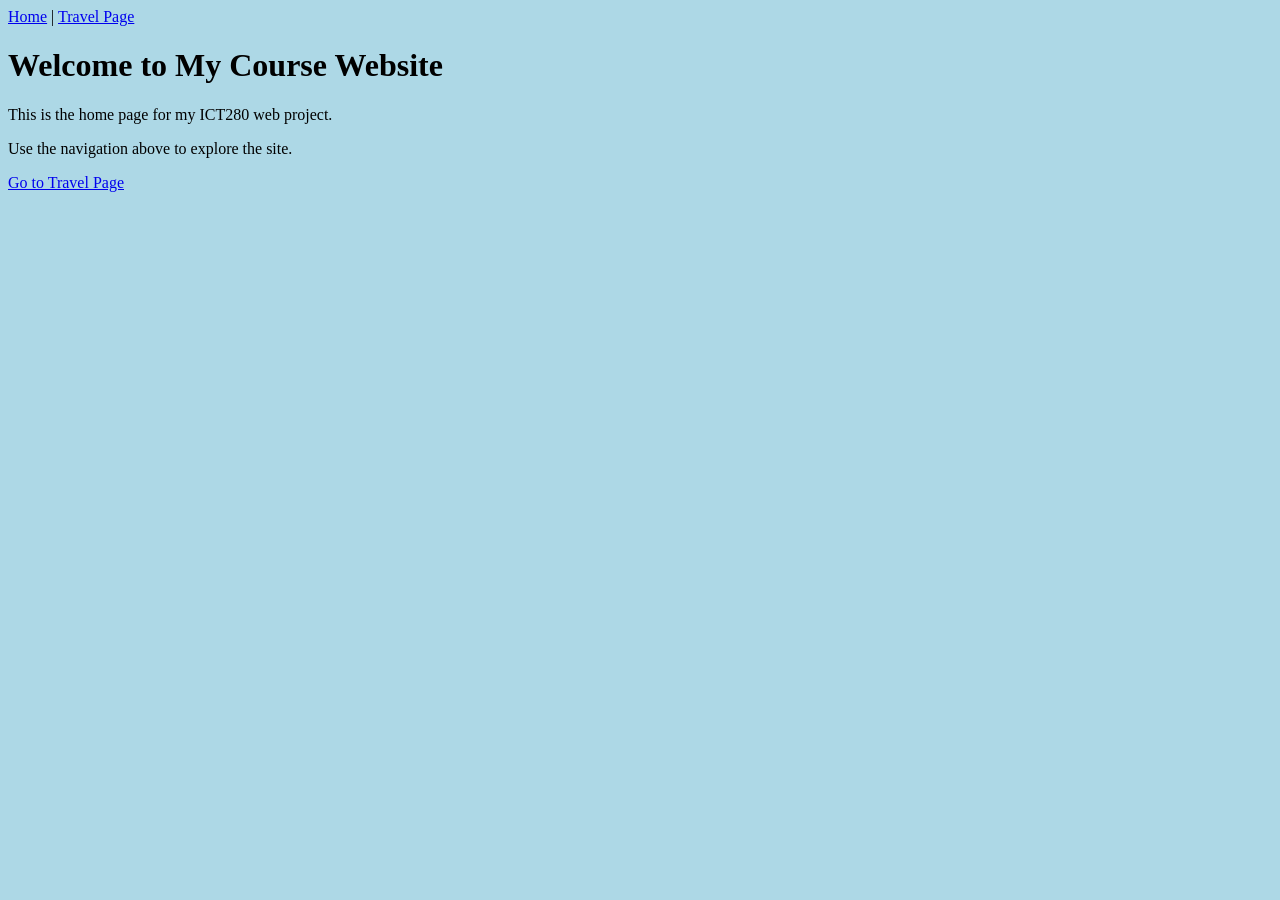
==== index.html @ 53af43a6 "Rename Index.html to index.html" ====
<!DOCTYPE html>
<html lang="en">
  <head>
    <meta charset="UTF-8">
    <title>ICT280 Home</title>
  </head>
  <body bgcolor="lightblue">

    <nav>
      <a href="index.html">Home</a> |
      <a href="html/project2.html">Travel Page</a>
    </nav>

    <h1>Welcome to My Course Website</h1>
    <p>This is the home page for my ICT280 web project.</p>
    <p>Use the navigation above to explore the site.</p>

    <a href="html/project2.html">Go to Travel Page</a>

  </body>
</html>
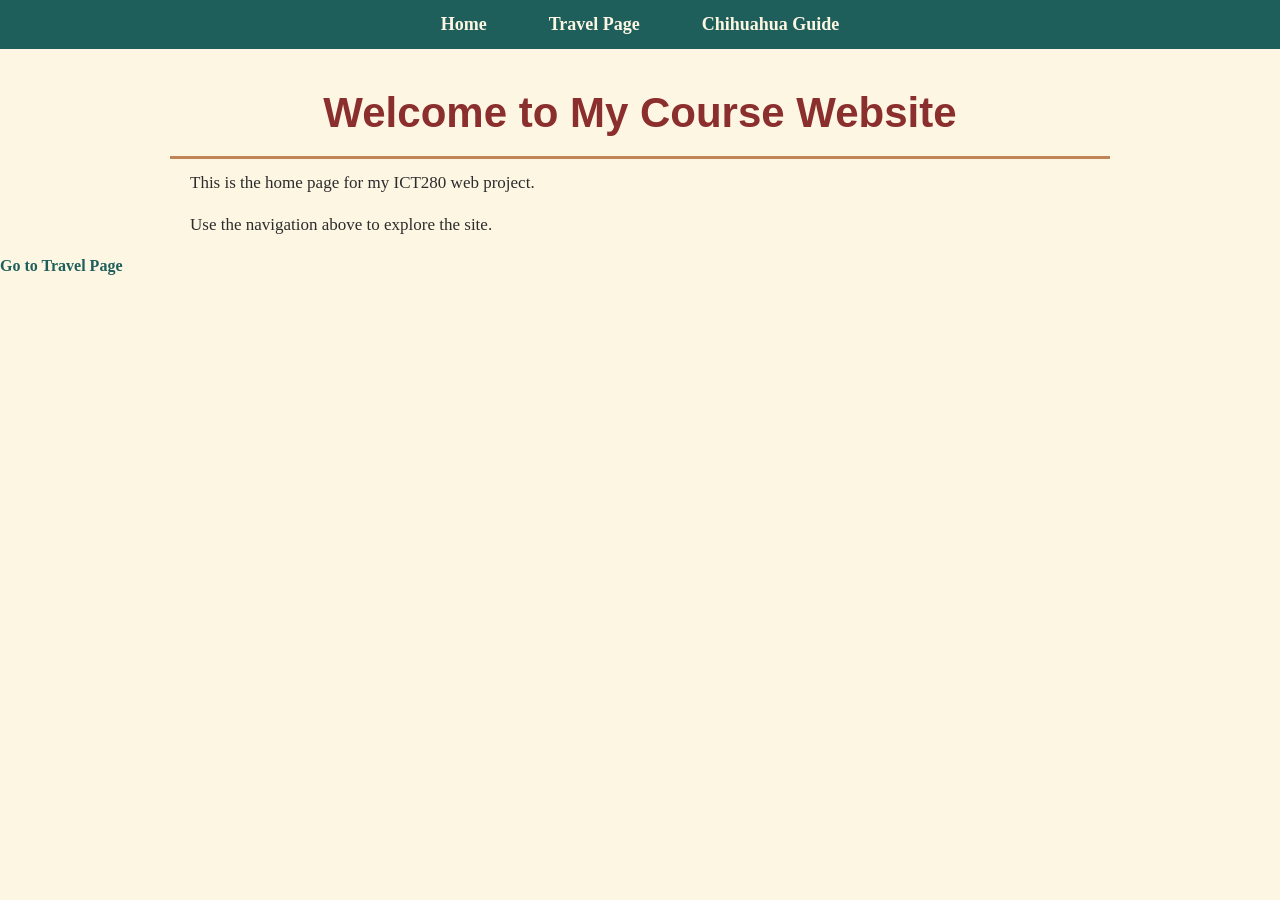
==== commit 7f22b4f5: "Add project3.html with Chihuahua travel guide, navigation, images, and updated external CSS" ====
--- a/index.html
+++ b/index.html
@@ -3,13 +3,17 @@
   <head>
     <meta charset="UTF-8">
     <title>ICT280 Home</title>
+    <link rel="stylesheet" href="css/styles.css">
   </head>
-  <body bgcolor="lightblue">
+  <body>
+<nav>
+    <ul class="navbar">
+        <li><a href="index.html">Home</a></li>
+        <li><a href="html/project2.html">Travel Page</a></li>
+        <li><a href="html/project3.html">Chihuahua Guide</a></li>
+    </ul>
+</nav>
 
-    <nav>
-      <a href="index.html">Home</a> |
-      <a href="html/project2.html">Travel Page</a>
-    </nav>
 
     <h1>Welcome to My Course Website</h1>
     <p>This is the home page for my ICT280 web project.</p>
--- a/css/styles.css
+++ b/css/styles.css
@@ -0,0 +1,123 @@
+/* ===== Base page styling ===== */
+body {
+    background-color: #fdf6e3;
+    font-family: Georgia, "Times New Roman", serif;
+    color: #2c2c2c;
+    margin: 0;
+    padding: 0;
+    line-height: 1.6;
+}
+
+/* ===== Main content container ===== */
+h1, h2, h3, p, ul, ol, img {
+    max-width: 900px;
+    margin-left: auto;
+    margin-right: auto;
+    padding-left: 20px;
+    padding-right: 20px;
+}
+
+/* ===== Headers ===== */
+h1 {
+    font-family: "Trebuchet MS", Arial, sans-serif;
+    color: #8b2e2e;
+    font-size: 42px;
+    text-align: center;
+    margin-top: 30px;
+    margin-bottom: 10px;
+    border-bottom: 3px solid #c08457;
+    padding-bottom: 10px;
+}
+
+h2 {
+    font-family: "Trebuchet MS", Arial, sans-serif;
+    color: #1f5f5b;
+    font-size: 28px;
+    margin-top: 30px;
+    margin-bottom: 10px;
+}
+
+h3 {
+    font-family: "Trebuchet MS", Arial, sans-serif;
+    color: #c08457;
+    font-size: 22px;
+    margin-top: 20px;
+    margin-bottom: 8px;
+}
+
+/* ===== Paragraphs ===== */
+p {
+    font-size: 17px;
+    margin-top: 10px;
+    margin-bottom: 15px;
+}
+
+/* ===== Lists ===== */
+ul, ol {
+    font-size: 17px;
+    padding-left: 60px;
+    margin-bottom: 20px;
+}
+
+ul li, ol li {
+    margin-bottom: 6px;
+}
+
+/* ===== Links ===== */
+a {
+    color: #1f5f5b;
+    text-decoration: none;
+    font-weight: bold;
+}
+
+a:hover {
+    color: #c08457;
+    text-decoration: underline;
+}
+
+/* ===== Navigation bar ===== */
+nav {
+    background-color: #1f5f5b;
+    padding: 10px 0;
+    margin-bottom: 20px;
+}
+
+ul.navbar {
+    list-style: none;
+    display: flex;
+    justify-content: center;
+    gap: 30px;
+    padding: 0;
+    margin: 0;
+    max-width: none;
+}
+
+ul.navbar li {
+    margin: 0;
+}
+
+ul.navbar a {
+    color: #fdf6e3;
+    font-size: 18px;
+    padding: 8px 16px;
+    border-radius: 4px;
+    transition: background-color 0.2s;
+}
+
+ul.navbar a:hover {
+    background-color: #c08457;
+    color: #fdf6e3;
+    text-decoration: none;
+}
+
+/* ===== Images ===== */
+img {
+    display: block;
+    max-width: 600px;
+    width: 100%;
+    height: auto;
+    margin-top: 15px;
+    margin-bottom: 15px;
+    border: 3px solid #c08457;
+    border-radius: 6px;
+}
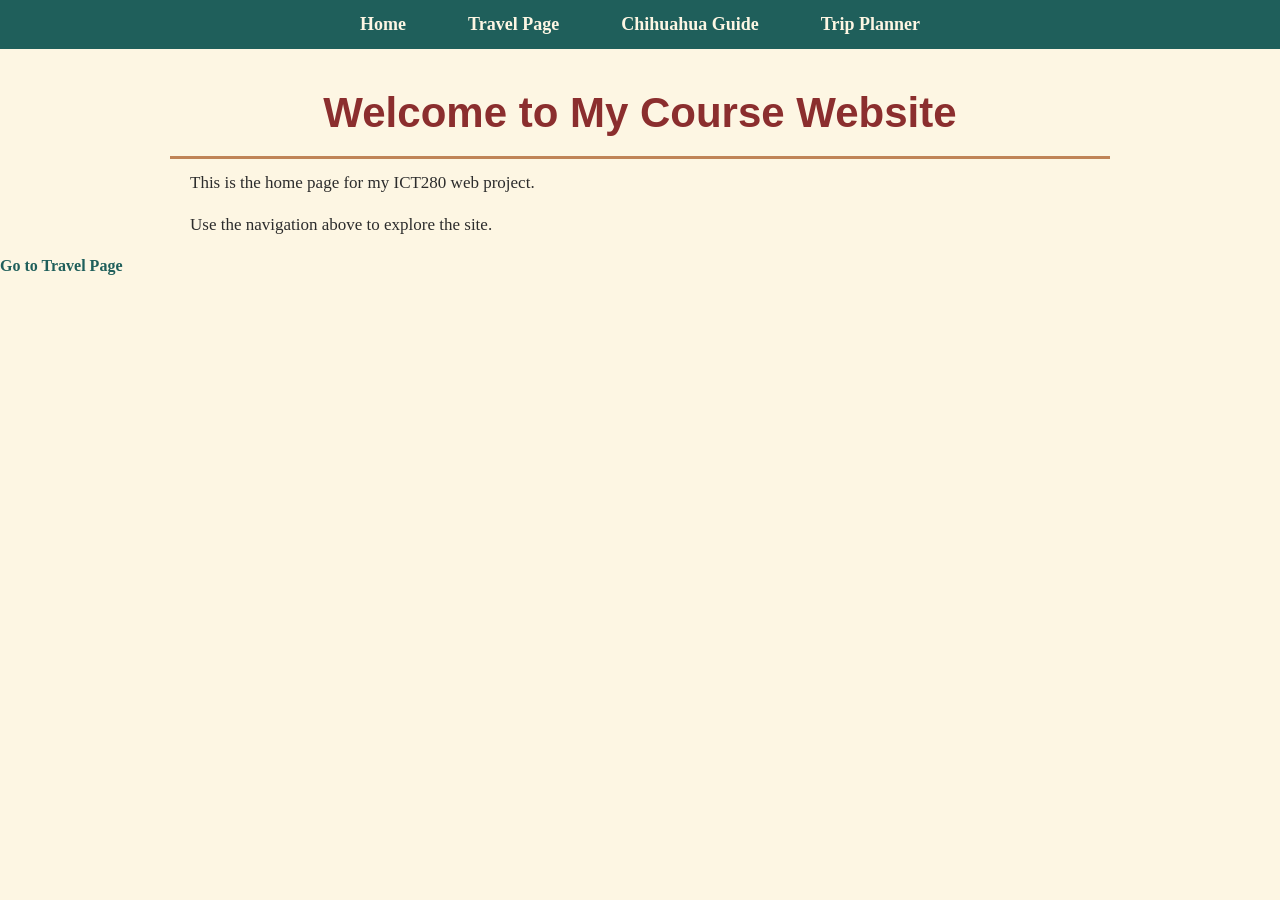
==== commit 3635e8e4: "Add Project 4 trip planner with JS, CSS, and updated nav" ====
--- a/index.html
+++ b/index.html
@@ -11,6 +11,7 @@
         <li><a href="index.html">Home</a></li>
         <li><a href="html/project2.html">Travel Page</a></li>
         <li><a href="html/project3.html">Chihuahua Guide</a></li>
+        <li><a href="project4/project4.html">Trip Planner</a></li>
     </ul>
 </nav>
 
--- a/css/styles.css
+++ b/css/styles.css
@@ -9,7 +9,7 @@
 }
 
 /* ===== Main content container ===== */
-h1, h2, h3, p, ul, ol, img {
+h1, h2, h3, p, ul, ol, img, table {
     max-width: 900px;
     margin-left: auto;
     margin-right: auto;
@@ -39,7 +39,7 @@
 
 h3 {
     font-family: "Trebuchet MS", Arial, sans-serif;
-    color: #c08457;
+    color: #8b4a1e;
     font-size: 22px;
     margin-top: 20px;
     margin-bottom: 8px;
@@ -120,4 +120,25 @@
     margin-bottom: 15px;
     border: 3px solid #c08457;
     border-radius: 6px;
-}+}
+
+    /* ===== Tables ===== */
+table {
+    border-collapse: collapse;
+    width: 100%;
+    box-sizing: border-box;
+    margin-top: 15px;
+    margin-bottom: 20px;
+}
+
+table th, table td {
+    border: 1px solid #c08457;
+    padding: 10px;
+    text-align: left;
+    font-size: 16px;
+}
+
+table th {
+    background-color: #1f5f5b;
+    color: #fdf6e3;
+}
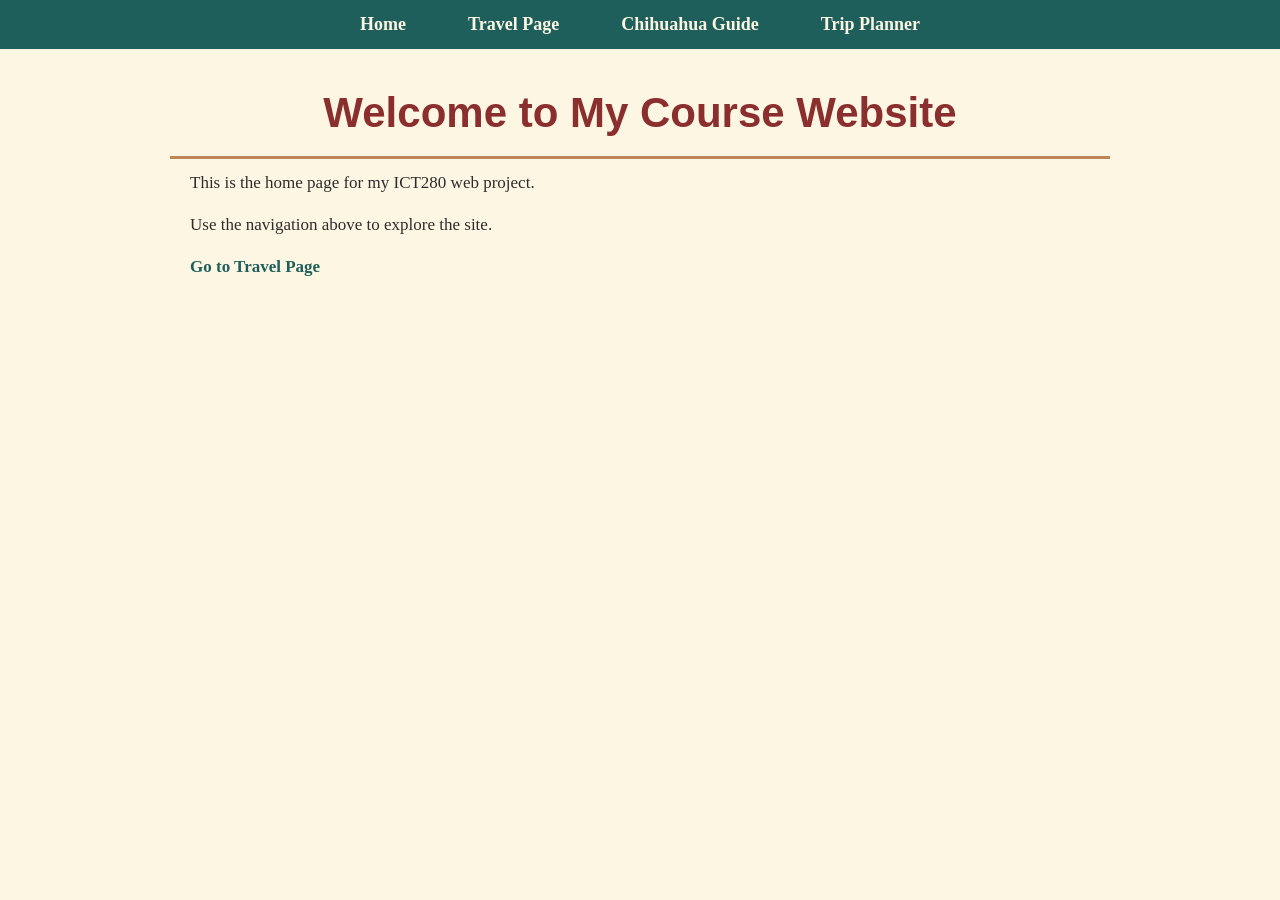
==== commit 1bf51102: "Wrap home page link in paragraph for proper alignment" ====
--- a/index.html
+++ b/index.html
@@ -20,7 +20,7 @@
     <p>This is the home page for my ICT280 web project.</p>
     <p>Use the navigation above to explore the site.</p>
 
-    <a href="html/project2.html">Go to Travel Page</a>
+    <p><a href="html/project2.html">Go to Travel Page</a></p>
 
   </body>
 </html>
